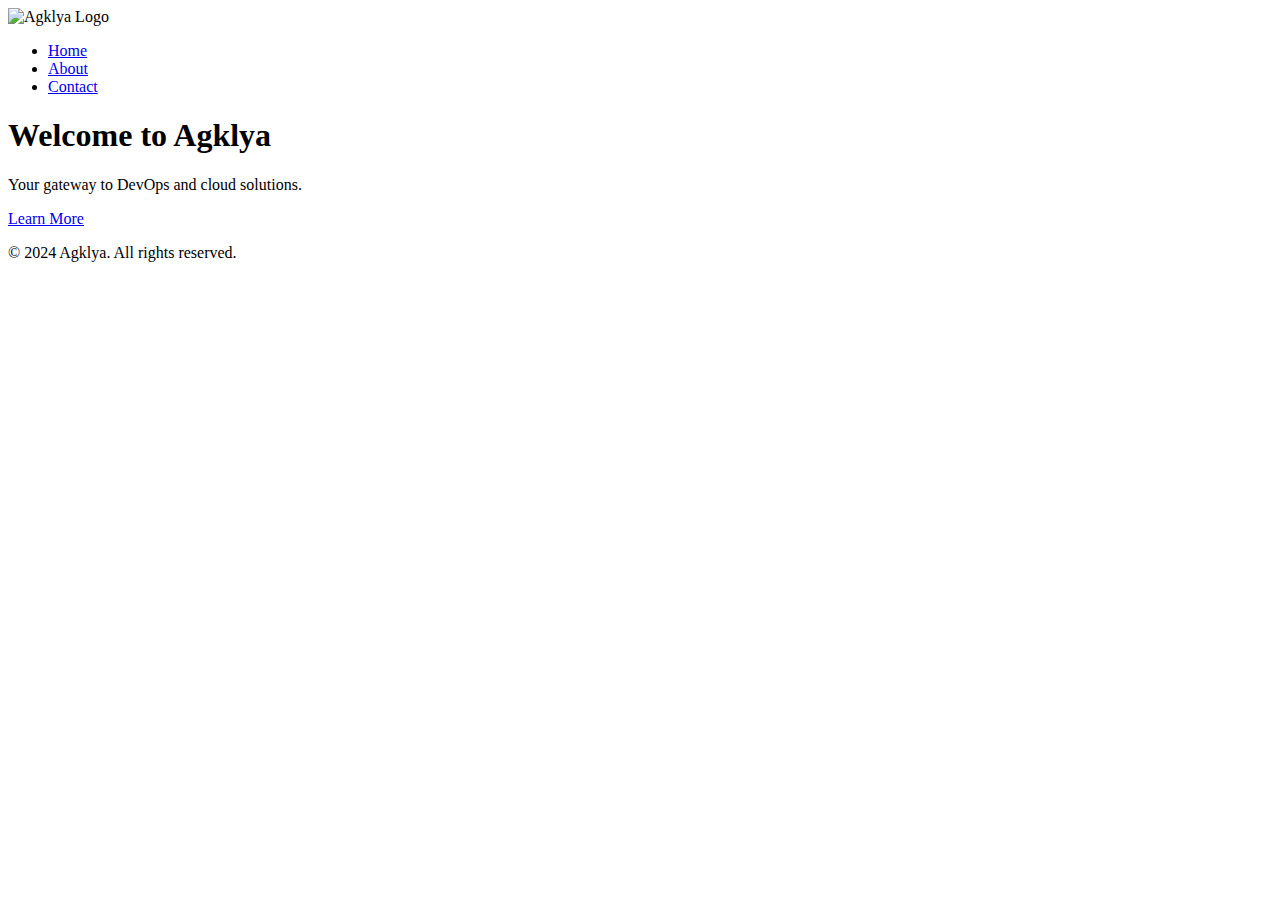
==== static-site/index.html @ 4a287c56 "Add index.html" ====
<!DOCTYPE html>
<html lang="en">
<head>
    <meta charset="UTF-8">
    <meta name="viewport" content="width=device-width, initial-scale=1.0">
    <title>Agklya - Home</title>
    <link rel="stylesheet" href="css/styles.css">
</head>
<body>
    <header>
        <img src="images/logo.png" alt="Agklya Logo" class="logo">
        <nav>
            <ul>
                <li><a href="index.html">Home</a></li>
                <li><a href="about.html">About</a></li>
                <li><a href="contact.html">Contact</a></li>
            </ul>
        </nav>
    </header>
    <main>
        <section class="hero">
            <h1>Welcome to Agklya</h1>
            <p>Your gateway to DevOps and cloud solutions.</p>
            <a href="about.html" class="btn">Learn More</a>
        </section>
    </main>
    <footer>
        <p>&copy; 2024 Agklya. All rights reserved.</p>
    </footer>
    <script src="js/script.js"></script>
</body>
</html>
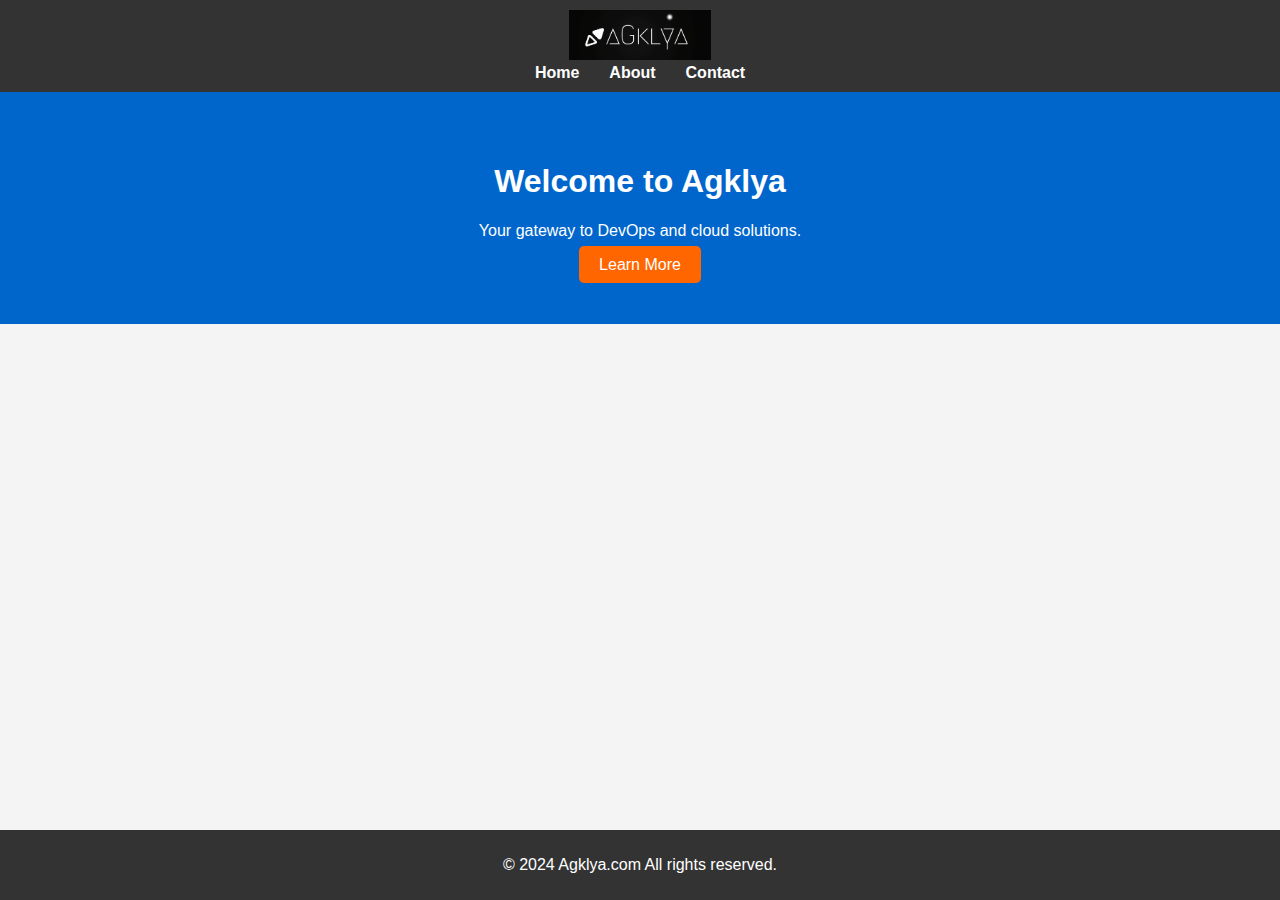
==== commit 7725cbdf: "add logo to site" ====
--- a/static-site/index.html
+++ b/static-site/index.html
@@ -8,7 +8,7 @@
 </head>
 <body>
     <header>
-        <img src="images/logo.png" alt="Agklya Logo" class="logo">
+        <img src="images/logo.gif" alt="Agklya Logo" class="logo">
         <nav>
             <ul>
                 <li><a href="index.html">Home</a></li>
@@ -25,7 +25,7 @@
         </section>
     </main>
     <footer>
-        <p>&copy; 2024 Agklya. All rights reserved.</p>
+        <p>&copy; 2024 Agklya.com All rights reserved.</p>
     </footer>
     <script src="js/script.js"></script>
 </body>
--- a/static-site/css/styles.css
+++ b/static-site/css/styles.css
@@ -0,0 +1,68 @@
+body {
+    font-family: Arial, sans-serif;
+    margin: 0;
+    padding: 0;
+    background-color: #f4f4f4;
+}
+
+header {
+    background-color: #333;
+    color: #fff;
+    padding: 10px 0;
+    text-align: center;
+}
+
+.logo {
+    height: 50px;
+}
+
+nav ul {
+    list-style: none;
+    padding: 0;
+    margin: 0;
+    display: flex;
+    justify-content: center;
+}
+
+nav ul li {
+    margin: 0 15px;
+}
+
+nav ul li a {
+    color: #fff;
+    text-decoration: none;
+    font-weight: bold;
+}
+
+.hero {
+    text-align: center;
+    padding: 50px 20px;
+    background-color: #0066cc;
+    color: #fff;
+}
+
+.btn {
+    background-color: #ff6600;
+    color: #fff;
+    padding: 10px 20px;
+    text-decoration: none;
+    border-radius: 5px;
+}
+
+.btn:hover {
+    background-color: #ff8533;
+}
+
+.content {
+    padding: 20px;
+}
+
+footer {
+    background-color: #333;
+    color: #fff;
+    text-align: center;
+    padding: 10px 0;
+    position: absolute;
+    width: 100%;
+    bottom: 0;
+}
